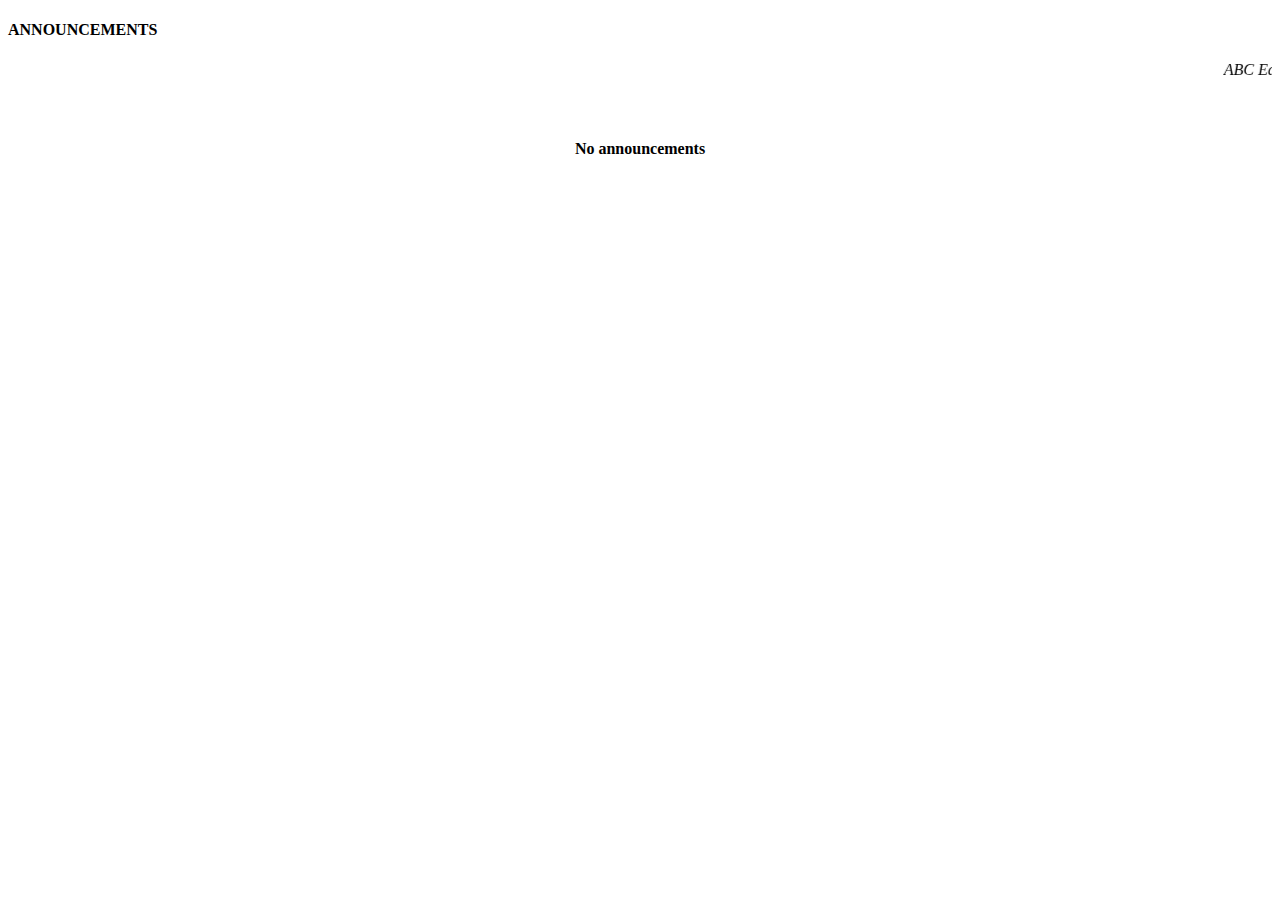
==== abc.html @ 7f1a026f "Update abc.html" ====
<!DOCTYPE html>
<html>
<head>
	<meta charset="utf-8">
	<meta name="viewport" content="width=device-width, initial-scale=1">
	<title>Announcements</title>  
	<link rel="stylesheet" type="text/css" href="./style.css">

</head>
<body>
<H4 class="a23">ANNOUNCEMENTS</H4>
<marquee class="a24"><em>ABC Education load subsity scheme disctinued from FY 2023 |  Sparks CITY bank signs agreement with XYZ mutual funds.<em></marquee><br><br><br>
	<h4><Center>No announcements<center></h4>
</body>

</html>
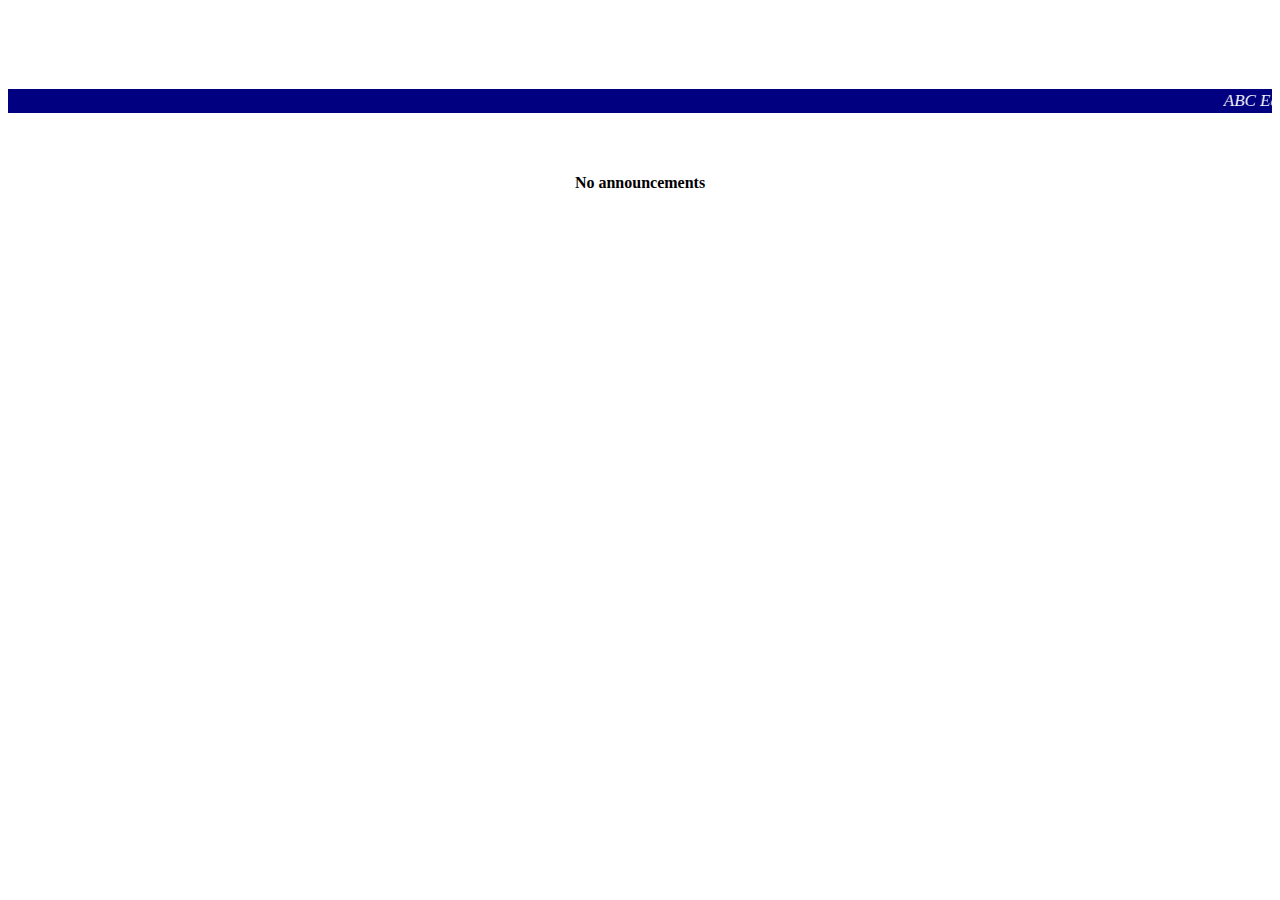
==== commit a0993e4c: "Update abc.html" ====
--- a/abc.html
+++ b/abc.html
@@ -5,7 +5,21 @@
 	<meta name="viewport" content="width=device-width, initial-scale=1">
 	<title>Announcements</title>  
 	<link rel="stylesheet" type="text/css" href="./style.css">
-
+<style>
+	.a23{
+    color: white;
+    font-size: 22px;
+    text-align: center;
+    padding: 2px;
+}
+.a24{
+    padding-top: 2px;
+    font-size:17px;
+    padding-bottom: 2px;
+    background-color: navy;
+    color: white;
+}
+	</style>
 </head>
 <body>
 <H4 class="a23">ANNOUNCEMENTS</H4>
